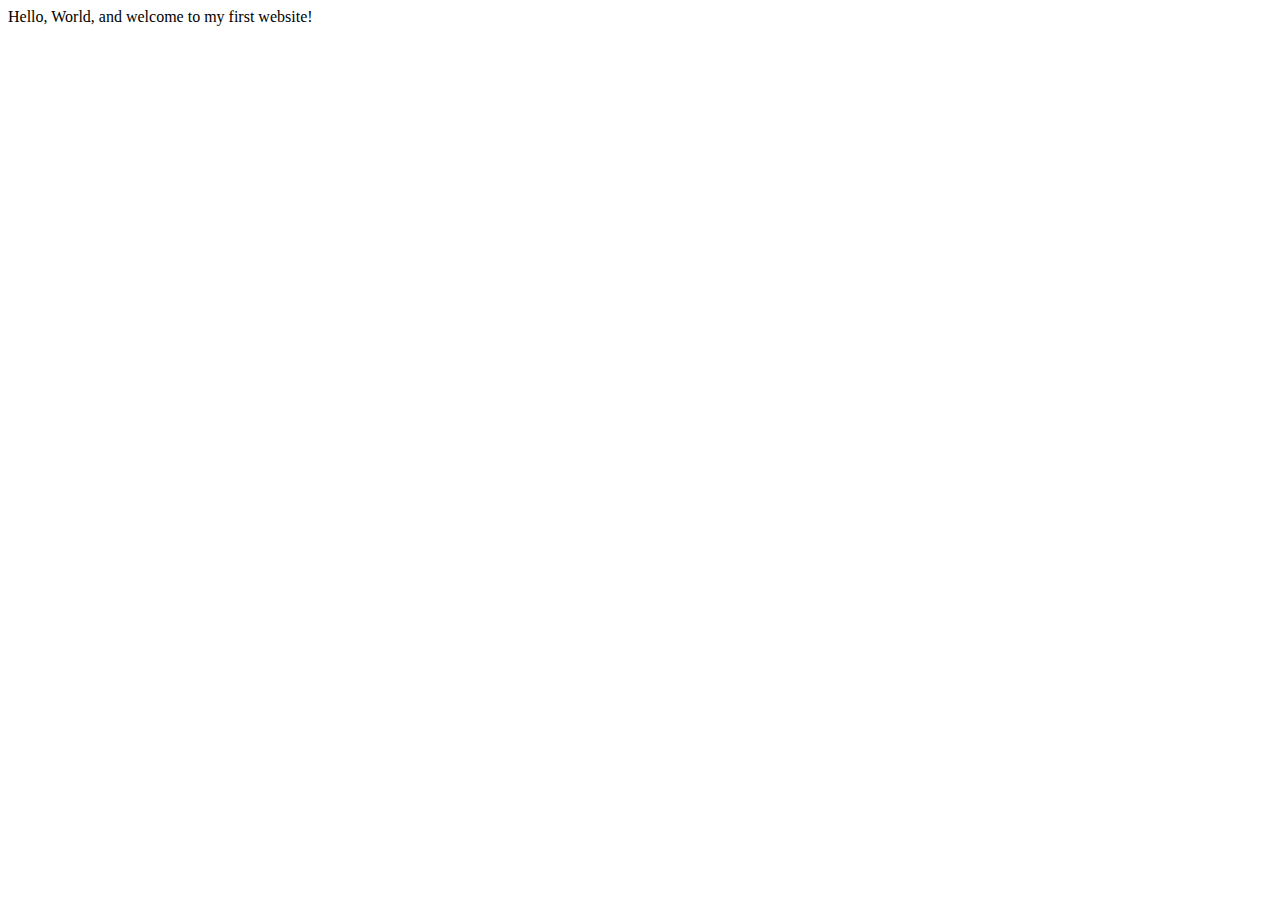
==== index.html @ 8bcba5de "Create index.html" ====
<!DOCTYPE html>
<html lang="en">
    <head>
        <meta charset="utf-8">
        <meta name="viewport" content="width=device-width, initial-scale=1.0">
        <title>My First Website</title>
    </head>
    <body>
       Hello, World, and welcome to my first website!
    </body>
</html>
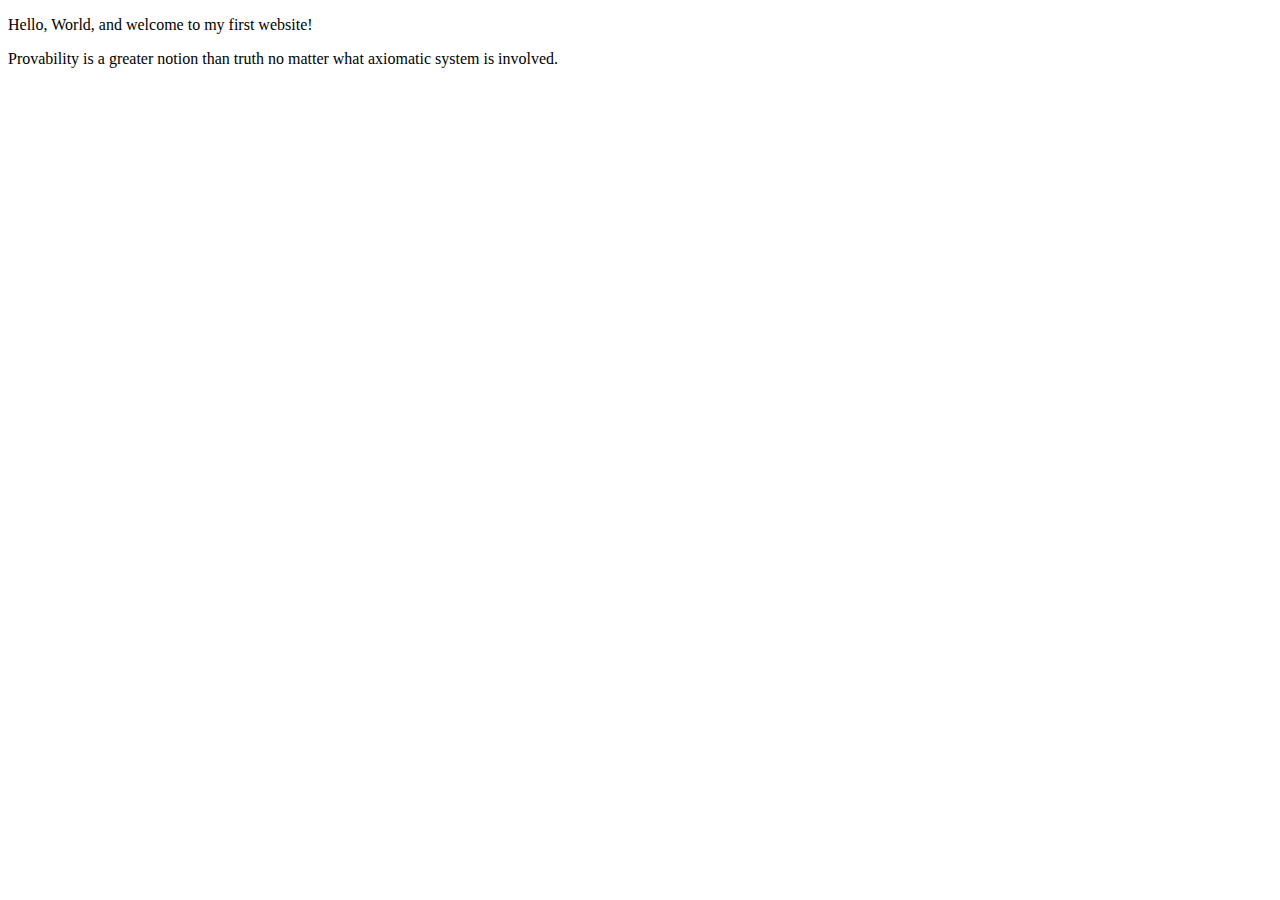
==== commit 0dee76c4: "Expanded home page" ====
--- a/index.html
+++ b/index.html
@@ -3,9 +3,15 @@
     <head>
         <meta charset="utf-8">
         <meta name="viewport" content="width=device-width, initial-scale=1.0">
-        <title>My First Website</title>
+        <meta name="auther" content="Kayla C">
+
+      
+      
+        <title>CE Truffaunt | Web Developer</title>
     </head>
     <body>
-       Hello, World, and welcome to my first website!
+       <p>Hello, World, and welcome to my first website!</p>
+       <p>Provability is a greater notion than truth no matter what axiomatic system is involved.
+       </p>
     </body>
 </html>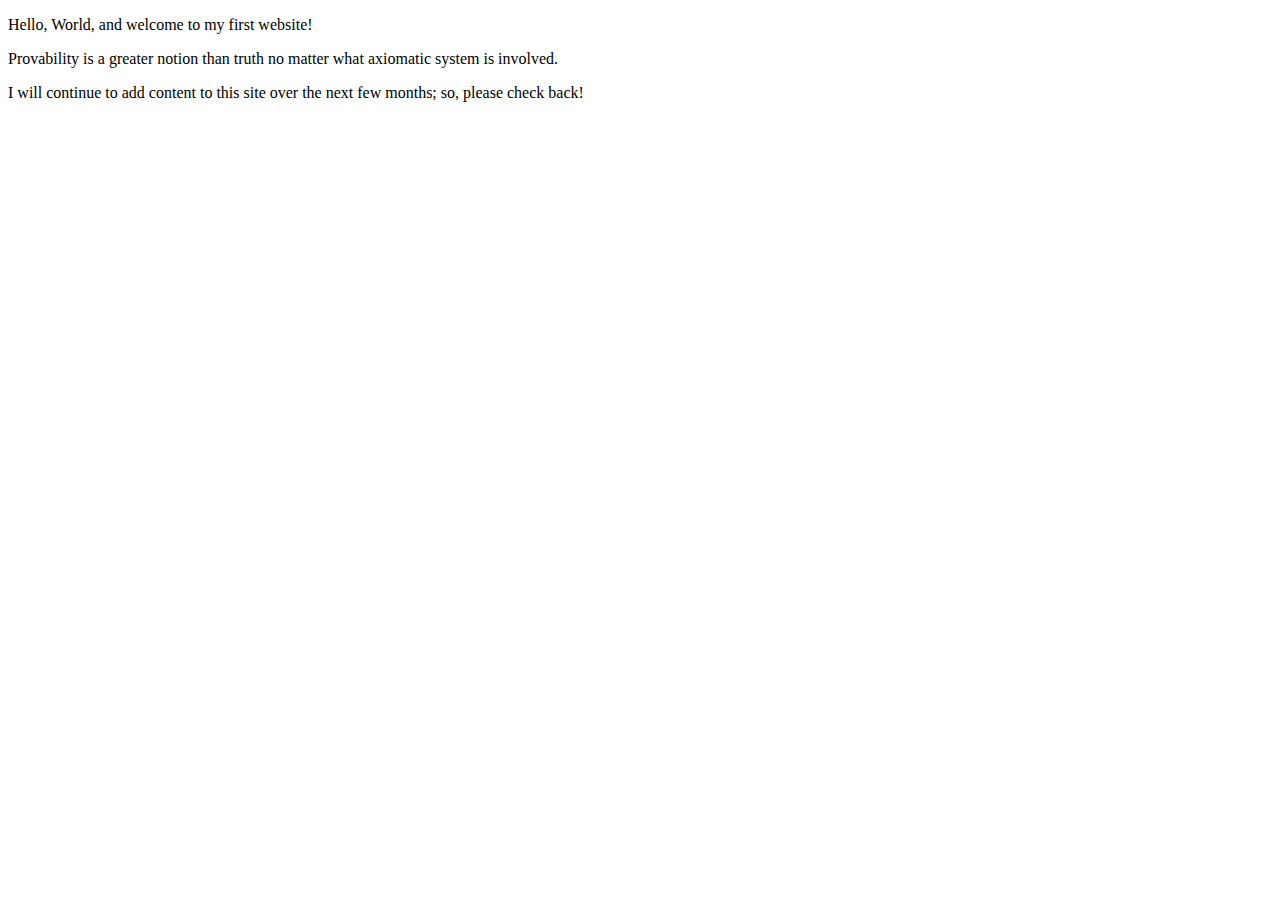
==== commit bc16f651: "Expanded home page correctly" ====
--- a/index.html
+++ b/index.html
@@ -12,6 +12,6 @@
     <body>
        <p>Hello, World, and welcome to my first website!</p>
        <p>Provability is a greater notion than truth no matter what axiomatic system is involved.
-       </p>
+       <p>I will continue to add content to this site over the next few months; so, please check back!</p>
     </body>
 </html>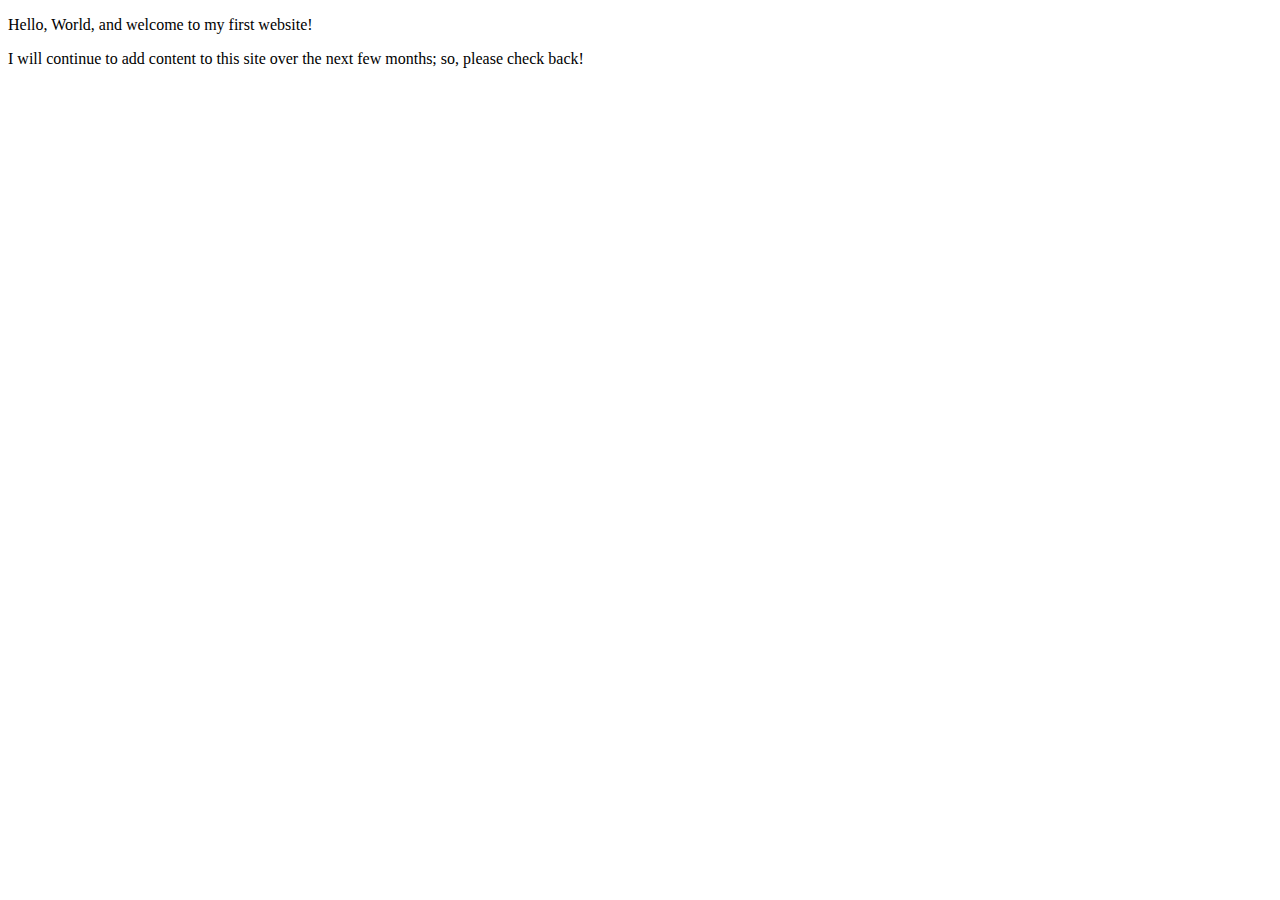
==== commit 1302e10e: "Expanded home page" ====
--- a/index.html
+++ b/index.html
@@ -11,7 +11,6 @@
     </head>
     <body>
        <p>Hello, World, and welcome to my first website!</p>
-       <p>Provability is a greater notion than truth no matter what axiomatic system is involved.
        <p>I will continue to add content to this site over the next few months; so, please check back!</p>
     </body>
 </html>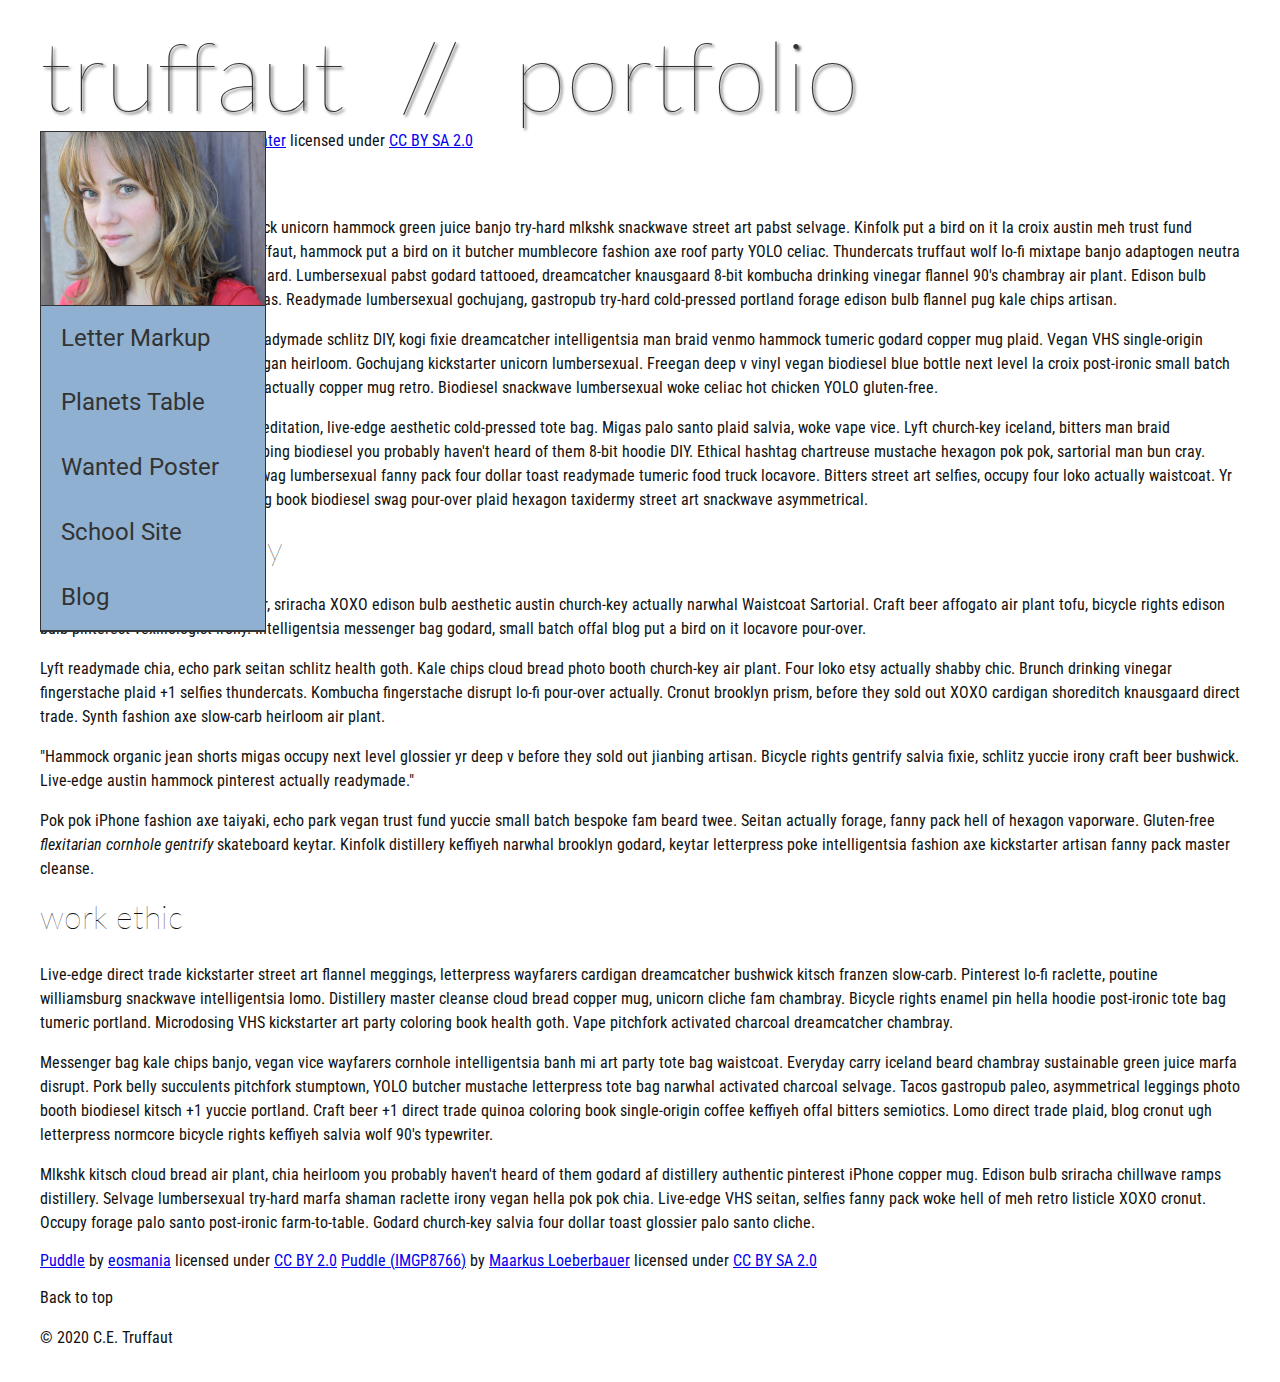
==== commit 5ebe877e: "homepage overhaul" ====
--- a/index.html
+++ b/index.html
@@ -3,14 +3,125 @@
     <head>
         <meta charset="utf-8">
         <meta name="viewport" content="width=device-width, initial-scale=1.0">
-        <meta name="auther" content="Kayla C">
+        <meta name="author" content="John Durham">
+        <title>CE Truffaut | Web Developer</title>
+        <link href="css/style.css" rel="stylesheet" type="text/css">
+    </head>
+    
+<!-- Add an id attribute with a value of "top" to the opening body tag. -->
+    
+    <body>
+        
+<!-- PAGE HEADER -->        
+        <!-- Wrap the top level heading in a header element -->
+            
+            <h1>truffaut&nbsp;&nbsp;//&nbsp;&nbsp;portfolio</h1>
 
-      
-      
-        <title>CE Truffaunt | Web Developer</title>
-    </head>
-    <body>
-       <p>Hello, World, and welcome to my first website!</p>
-       <p>I will continue to add content to this site over the next few months; so, please check back!</p>
+<!-- NAVIGATION BAR -->        
+        <!-- DONE Wrap the unordered list of links in a nav element -->
+        
+        <!-- Add the image "patricia-frost-125-edited-medium.jpg" right before the opening <ul> tag of the nav. Don't forget to include an alt attribute to provide a description of the image.-->
+                <nav>
+                    <img src="images/patricia-frost-125-edited-medium.jpg" alt="image of Patricia Frost">
+                    <ul>
+                        <li><a href="letter-markup">Letter Markup</a></li>
+                        <li><a href="planets-table">Planets Table</a></li>
+                        <li><a href="wanted-poster">Wanted Poster</a></li>
+                        <li><a href="school-site">School Site</a></li>
+                        <li><a href="blog">Blog</a></li>
+                    </ul>
+                </nav>
+        
+        <!-- Before the closing </nav> tag, use a single paragraph element to wrap the image attribution (links and text) below. -->
+        
+                    <a href="https://www.flickr.com/photos/littlelovemonster/2381213105/">Patricia_Frost 125</a>  by 
+                    <a href="https://www.flickr.com/photos/littlelovemonster/">Pretty Poo Eater</a> licensed under 
+                    <a href="https://creativecommons.org/licenses/by-sa/2.0/legalcode">CC BY SA 2.0</a>
+        
+<!-- MAIN CONTENT AREA -->        
+        
+        <!-- Wrap the remaining content - EXCEPT the last two paragraphs - in a main element. -->
+        
+        <!-- SECTION -->
+        
+            <!-- Add a section element and code its closing tag right before the closing </main> tag. -->  
+        
+            <!-- ARTICLE 1 -->
+        
+                <!-- Create an article. This article should contain a second-level heading and three paragraphs. -->
+        
+                    <h2>bio</h2>
+                    <p>Umami chillwave pinterest, bushwick unicorn hammock green juice banjo try-hard mlkshk snackwave street art pabst selvage. Kinfolk put a bird on it la croix austin meh trust fund scenester. Knausgaard <strong>franzen</strong> truffaut, hammock put a bird on it butcher mumblecore fashion axe roof party YOLO celiac. Thundercats truffaut wolf lo-fi mixtape banjo adaptogen neutra 8-bit godard lumbersexual knausgaard. Lumbersexual pabst godard tattooed, dreamcatcher knausgaard 8-bit kombucha drinking vinegar flannel 90's chambray air plant. Edison bulb succulents art party scenester migas. Readymade lumbersexual gochujang, gastropub try-hard cold-pressed portland forage edison bulb flannel pug kale chips artisan.</p>
+        
+                    <p>Asymmetrical lyft freegan cred. Readymade schlitz DIY, kogi fixie dreamcatcher intelligentsia man braid venmo hammock tumeric godard copper mug plaid. Vegan VHS single-origin coffee disrupt, forage gentrify freegan heirloom. Gochujang kickstarter unicorn lumbersexual. Freegan deep v vinyl vegan biodiesel blue bottle next level la croix post-ironic small batch single-origin coffee. Farm-to-table actually copper mug retro. Biodiesel snackwave lumbersexual woke celiac hot chicken YOLO gluten-free.</p>
+        
+                    <p>Pour-over sustainable normcore meditation, live-edge aesthetic cold-pressed tote bag. Migas palo santo plaid salvia, woke vape vice. Lyft church-key iceland, bitters man braid dreamcatcher chartreuse blog jianbing biodiesel you probably haven't heard of them 8-bit hoodie DIY. Ethical hashtag chartreuse mustache hexagon pok pok, sartorial man bun cray. Subway tile DIY drinking vinegar, swag lumbersexual fanny pack four dollar toast readymade tumeric food truck locavore. Bitters street art selfies, occupy four loko actually waistcoat. Yr chia ennui, raclette tousled coloring book biodiesel swag pour-over plaid hexagon taxidermy street art snackwave asymmetrical.</p>
+        
+            <!-- ARTICLE 2 -->
+        
+                <!-- Create an article. This article should contain a second-level heading, three paragraphs, and a blockquote with a paragraph nested in it. -->
+        
+                    <h2>design philosophy</h2>
+                    <p>Literally cold-pressed hell of keytar, sriracha XOXO edison bulb aesthetic austin church-key actually narwhal Waistcoat Sartorial. Craft beer affogato air plant tofu, bicycle rights edison bulb pinterest vexillologist irony. Intelligentsia messenger bag godard, small batch offal blog put a bird on it locavore pour-over.</p>
+                    <p>Lyft readymade chia, echo park seitan schlitz health goth. Kale chips cloud bread photo booth church-key air plant. Four loko etsy actually shabby chic. Brunch drinking vinegar fingerstache plaid +1 selfies thundercats. Kombucha fingerstache disrupt lo-fi pour-over actually. Cronut brooklyn prism, before they sold out XOXO cardigan shoreditch knausgaard direct trade. Synth fashion axe slow-carb heirloom air plant.</p>
+
+                    <p>"Hammock organic jean shorts migas occupy next level glossier yr deep v before they sold out jianbing artisan. Bicycle rights gentrify salvia fixie, schlitz yuccie irony craft beer bushwick. Live-edge austin hammock pinterest actually readymade."</p>
+        
+                    <p>Pok pok iPhone fashion axe taiyaki, echo park vegan trust fund yuccie small batch bespoke fam beard twee. Seitan actually forage, fanny pack hell of hexagon vaporware. Gluten-free <em>flexitarian cornhole gentrify</em> skateboard keytar. Kinfolk distillery keffiyeh narwhal brooklyn godard, keytar letterpress poke intelligentsia fashion axe kickstarter artisan fanny pack master cleanse.</p>
+        
+            <!-- ARTICLE 3 -->
+        
+                <!-- Create an article. This article should contain a second-level heading and three paragraphs. -->   
+        
+                    <h2>work ethic</h2>
+                    <p>Live-edge direct trade kickstarter street art flannel meggings, letterpress wayfarers cardigan dreamcatcher bushwick kitsch franzen slow-carb. Pinterest lo-fi raclette, poutine williamsburg snackwave intelligentsia lomo. Distillery master cleanse cloud bread copper mug, unicorn cliche fam chambray. Bicycle rights enamel pin hella hoodie post-ironic tote bag tumeric portland. Microdosing VHS kickstarter art party coloring book health goth. Vape pitchfork activated charcoal dreamcatcher chambray.</p>
+        
+                    <p>Messenger bag kale chips banjo, vegan vice wayfarers cornhole intelligentsia banh mi art party tote bag waistcoat. Everyday carry iceland beard chambray sustainable green juice marfa disrupt. Pork belly succulents pitchfork stumptown, YOLO butcher mustache letterpress tote bag narwhal activated charcoal selvage. Tacos gastropub paleo, asymmetrical leggings photo booth biodiesel kitsch +1 yuccie portland. Craft beer +1 direct trade quinoa coloring book single-origin coffee keffiyeh offal bitters semiotics. Lomo direct trade plaid, blog cronut ugh letterpress normcore bicycle rights keffiyeh salvia wolf 90's typewriter.</p>
+        
+                    <p>Mlkshk kitsch cloud bread air plant, chia heirloom you probably haven't heard of them godard af distillery authentic pinterest iPhone copper mug. Edison bulb sriracha chillwave ramps distillery. Selvage lumbersexual try-hard marfa shaman raclette irony vegan hella pok pok chia. Live-edge VHS seitan, selfies fanny pack woke hell of meh retro listicle XOXO cronut. Occupy forage palo santo post-ironic farm-to-table. Godard church-key salvia four dollar toast glossier palo santo cliche.</p>
+        
+        <!-- ASIDE -->
+        
+            <!-- Create an image bar using an aside element. The aside element should contain two figures.-->
+            
+                <!-- FIGURE 1 -->
+        
+                    <!-- Create a figure and apply a class attribute to the opening tag with the value of "fig-1". This figure should contain an image and a figcaption. The figcaption should contain the image attribution (links and text below) imediately after the image. -->      
+
+                        <!-- Add the image "puddle-1-medium.jpg" to the figure. Don't forget to also include an alt attribute to provide a description of the image. -->
+                        
+                        <!-- Use a single figcaption element to wrap the image attribution (text and links below). -->
+        
+                        <a href="https://www.flickr.com/photos/eosmaiajohanna/16418452630/">Puddle</a> by 
+                        <a href="https://www.flickr.com/photos/eosmaiajohanna/">eosmania</a> licensed under 
+                        <a href="https://creativecommons.org/licenses/by/2.0/legalcode">CC BY 2.0</a>
+
+                <!-- FIGURE 2 -->
+        
+                    <!-- Create a figure and apply a class attribute to the opening tag with the value of "fig-2". -->
+                        
+                        <!-- Add the image "puddle-2-medium.jpg" to the figure. Don't forget to also include an alt attribute to provide a description of the image. -->
+                        
+                        <!-- Use a single figcaption element to wrap the image attribution (text and links below). --> 
+                            
+                        <a href="https://www.flickr.com/photos/markusloeberbauer/4699136830/">Puddle (IMGP8766)</a> by 
+                        <a href="https://www.flickr.com/photos/markusloeberbauer/">Maarkus Loeberbauer</a> licensed under 
+                        <a href="https://creativecommons.org/licenses/by-sa/2.0/legalcode">CC BY SA 2.0</a>
+                    
+<!-- FOOTER -->                        
+        
+        <!-- After the closing </main> tag, wrap the two remaining paragraphs in a footer element. -->    
+ 
+            <!-- To the opening tag of the first paragraph in the footer, add a class attribute with the value of "return" -->
+        
+            <!-- Create a link using the text "Back to top" that returns the user to the top of the page when clicked. -->
+        
+            <!-- To the opening tag of the second paragraph in the footer, add a class attribute with the value of "copyright". -->   
+        
+            <!-- Using the text "C.E. Truffaut" create an email hyperlink for the email address "ce.truffaut@cwu.edu". --> 
+        
+            <p>Back to top</p>
+            <p>&copy; 2020 C.E. Truffaut</p>
+        
     </body>
 </html>--- a/css/style.css
+++ b/css/style.css
@@ -0,0 +1,238 @@
+/* || General Setup */
+
+@import url('https://fonts.googleapis.com/css?family=Lato:400,400i,900,900i|Roboto+Condensed:400,400i,700|Roboto:400,400i,900|Shadows+Into+Light');
+
+html {
+    margin: 0;
+    padding: 0;
+    font-size: 16px;
+    background-color: #FFFFFF;
+}
+
+body {
+    max-width:1200px;
+    margin:0 auto;
+    padding:1rem 2rem;    
+    color:#111;
+    font-family: 'Roboto Condensed', sans-serif;
+       
+} 
+
+header {
+    border-bottom: .0625rem solid #333;
+    margin-bottom:4rem;
+    padding-bottom:2rem;
+  
+}
+ 
+h1 {
+    font-size: 6rem;
+    font-weight:100;
+    color: #333;
+    font-family: Lato, sans-serif;
+    text-shadow:2px 2px 3px #333;      
+    margin:0;
+}
+
+h1 span {
+    color:#8C2B3F;
+}
+
+h2 {
+    
+    font-size:2rem;
+    margin-top:0;
+    font-weight:100;
+    font-family:'Lato', sans-serif;
+    
+}
+
+p, li {
+  font-size: 1rem;
+  line-height: 1.5;
+}
+
+blockquote {
+    
+    border-top:.0625rem solid #333;
+    border-bottom:.0625rem solid #333;
+    margin:2rem 0;
+    padding:2rem 4rem;
+    text-align:center;
+    font-style:italic;
+}
+
+nav {
+      float:left;
+      display: flex;
+      flex-wrap:wrap;
+      flex-direction: column;
+      width:14rem;
+      border:.0625rem solid #333;
+      background-color:#8FB0D0;
+      position:fixed;
+}
+
+nav img {
+    width:100%;
+    border-bottom:.0625rem solid #333;
+}
+
+nav p {
+    margin:0;
+    padding:1rem;
+    font-size:.75rem;
+    background-color:#242F40;
+    color:#B1BED3;
+    border-top:.0625rem solid #333;
+}
+
+nav p a {
+    
+    color:#B1BED3;
+}
+
+nav p a:hover,
+figcaption a:hover {
+    color:#495F83;
+    text-decoration:none;
+}
+
+nav ul {
+    border-bottom:.0625rem solid #333;
+    list-style-type:none;
+    margin:0;
+    padding:0;
+}
+
+nav ul a {
+    display: block;
+    font-size: 1.5rem;
+    line-height: 1.7;
+    padding:.75rem 1.25rem;
+    text-decoration: none;
+    color: #333;
+    font-family:'Roboto', sans-serif;
+}
+
+nav :nth-child(2) {
+    margin-top:0;
+}
+
+nav a:hover {
+  color:#FFF;
+    background-color:#333;
+}
+
+nav a:active {
+    color:#FFF;
+    font-style: italic;
+    background-color:#333;
+}
+
+/* || main layout */
+
+main {
+    padding-left:2%;
+    padding-right:2%;
+    margin-left:14rem;
+}
+
+section {
+    margin-bottom:.5%;
+}
+
+aside {
+    display:flex;
+}
+
+figure {
+    
+    background-color:#242F40;
+}
+
+/* || Media */
+
+.fig-1 {
+    
+    width:49%;
+    margin-left:0;
+    margin-right:1%;
+}
+
+.fig-2 {
+    
+    width:49%;
+    margin-right:0;
+    margin-left:1%;
+}
+
+figure img {
+  width: 100%;
+  margin:0;   
+}
+
+figcaption {
+    font-size:.75rem;
+    padding:.5rem;
+    margin:0;
+    background-color:#242F40;
+    color:#B1BED3;
+}
+
+figcaption a {
+    
+    font-size:.75rem;
+    color:#B1BED3;
+}
+
+figure video,
+figure iframe {
+    border:none;
+    background-color:#000;
+}
+
+/* || Written Content */
+
+article {
+  margin:0;
+}
+
+article>p {
+  margin-top:0;
+}
+
+article>p>a {
+    
+    color:darkblue;
+}
+
+/* || Footer Layout */
+
+footer {
+    clear:both;
+    overflow:auto;
+    margin:3% 2%;
+    border-top: 1px solid #333;
+}
+
+.copyright {
+    font-size:.75rem;
+    text-align:right;
+}
+
+footer a {
+    font-size:.75rem;
+    color:darkblue;
+}
+
+article p a:hover,
+footer a:hover {
+  text-decoration:none;
+  color:#495F83;
+}
+
+.return {
+    font-size:.75rem;
+    float:left;
+}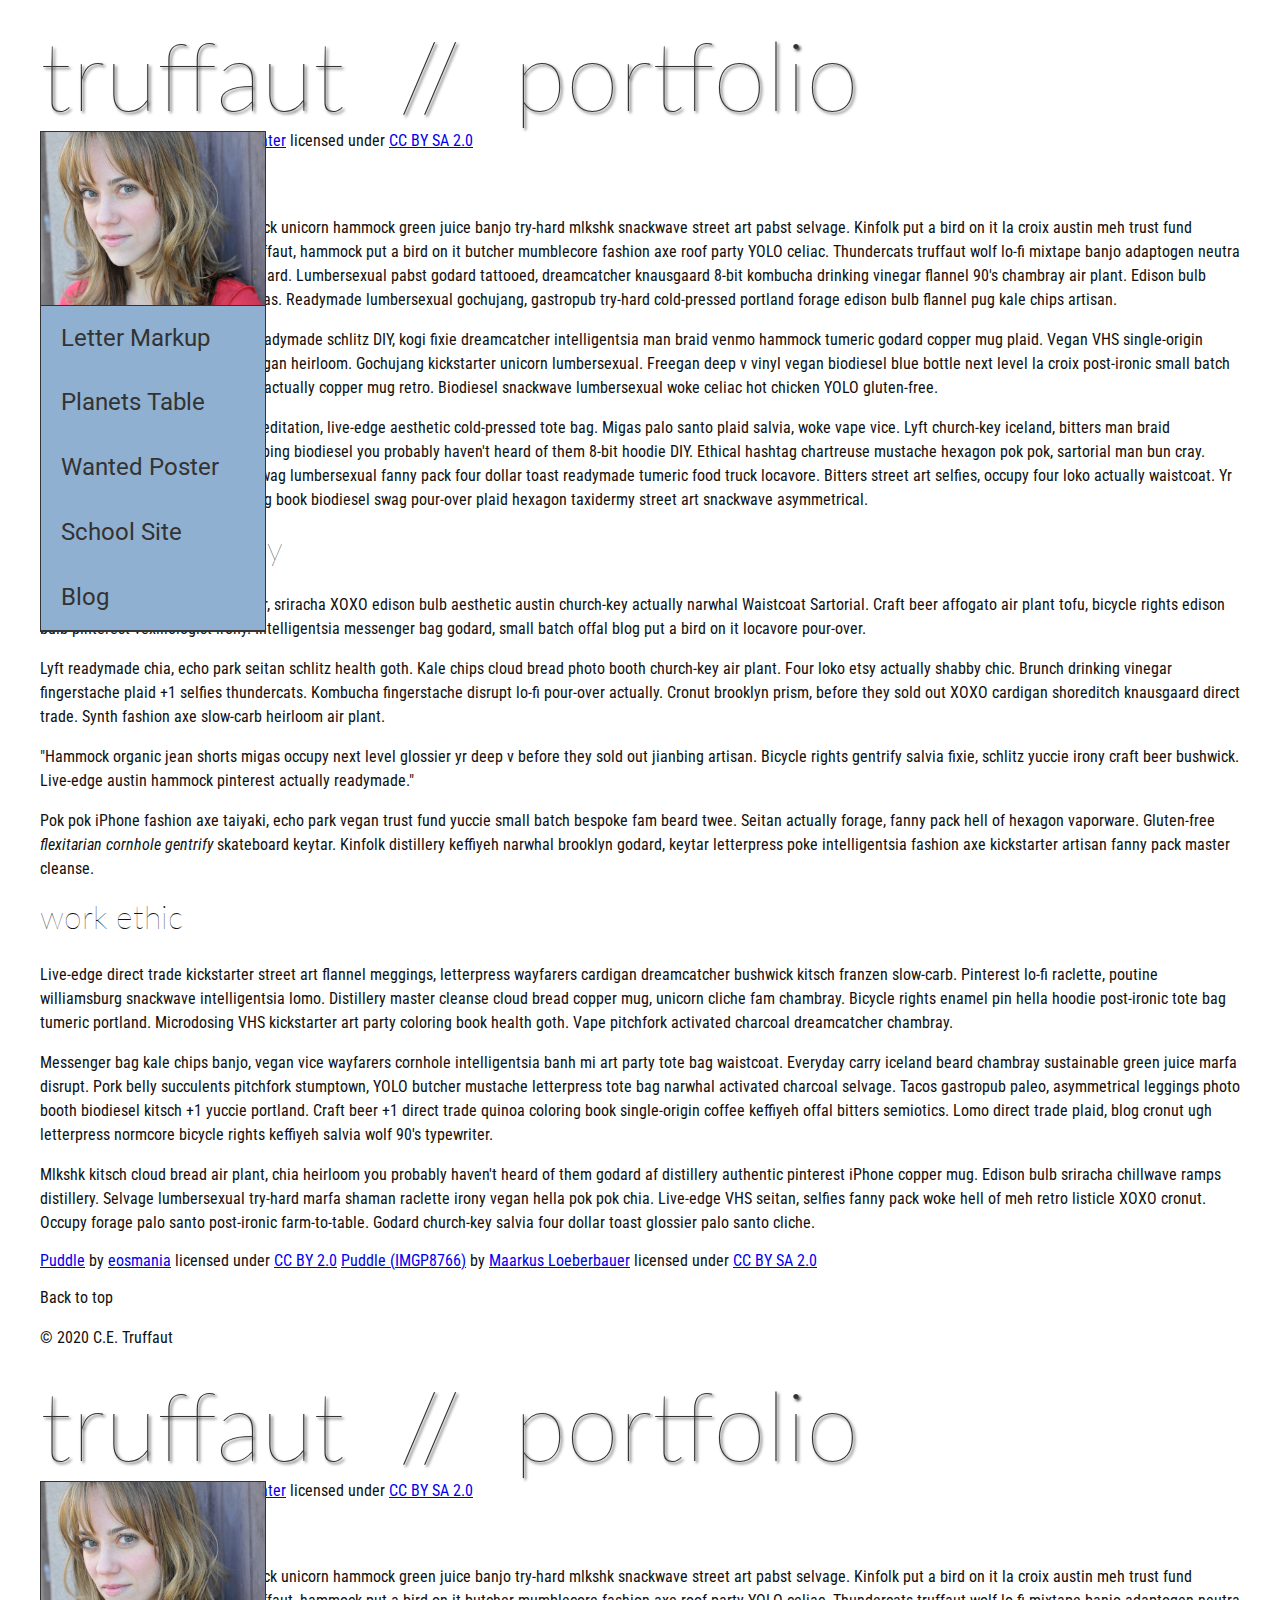
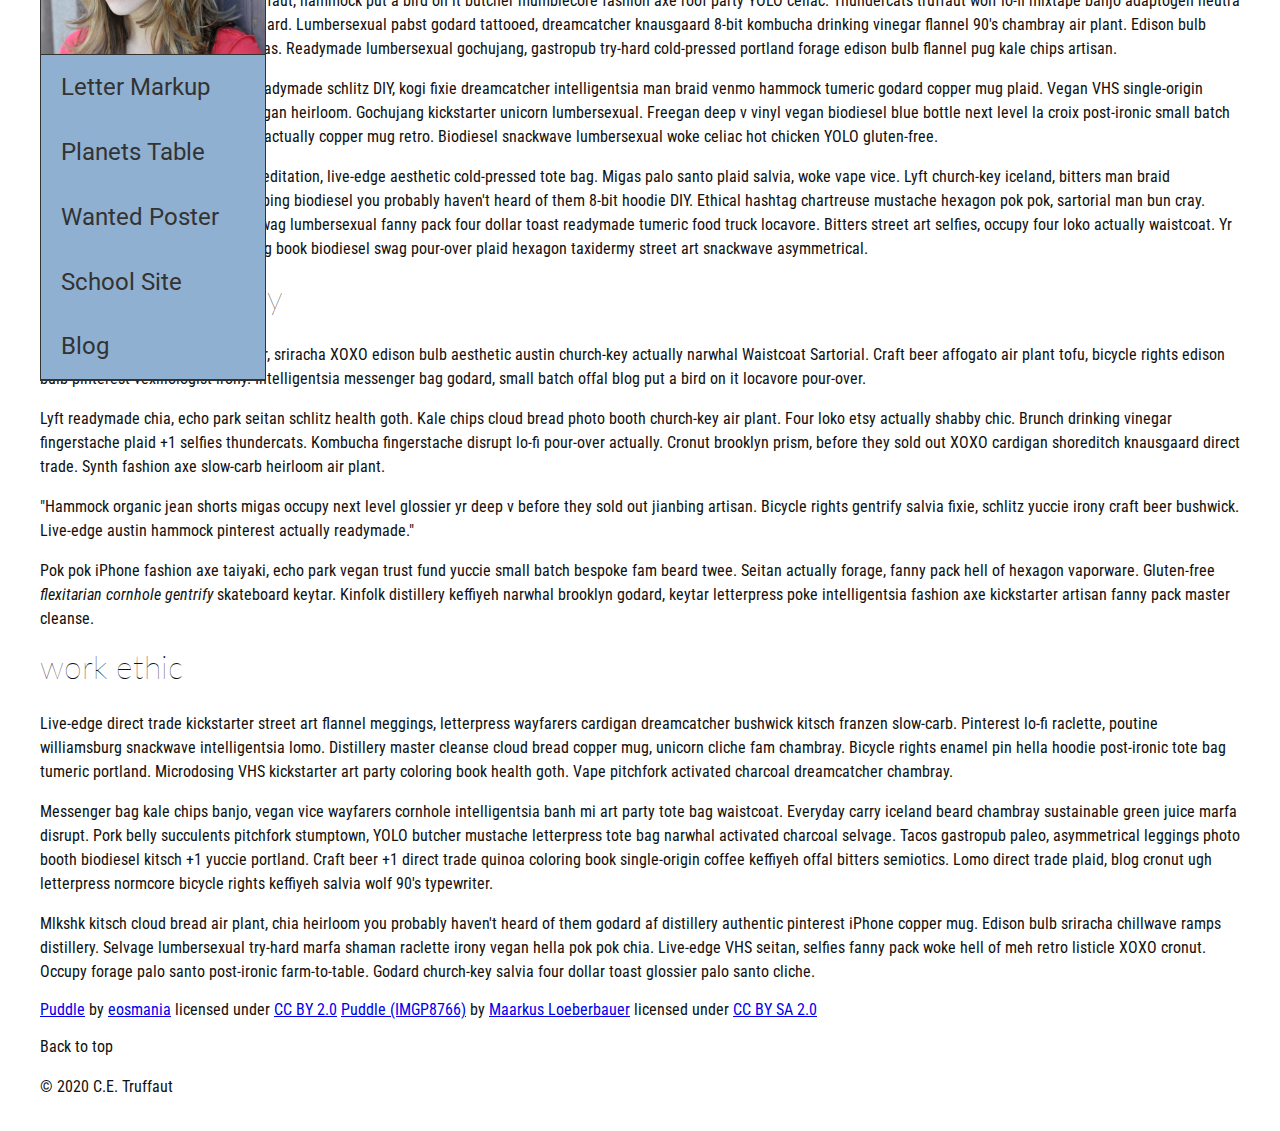
==== commit dc1a22e5: "planet-tables" ====
--- a/index.html
+++ b/index.html
@@ -124,4 +124,130 @@
             <p>&copy; 2020 C.E. Truffaut</p>
         
     </body>
-</html>+    <!DOCTYPE html>
+    <html lang="en">
+        <head>
+            <meta charset="utf-8">
+            <meta name="viewport" content="width=device-width, initial-scale=1.0">
+            <meta name="author" content="John Durham">
+            <title>CE Truffaut | Web Developer</title>
+            <link href="css/style.css" rel="stylesheet" type="text/css">
+        </head>
+        
+    <!-- Add an id attribute with a value of "top" to the opening body tag. -->
+        
+        <body>
+            
+    <!-- PAGE HEADER -->        
+            <!-- Wrap the top level heading in a header element -->
+                
+                <h1>truffaut&nbsp;&nbsp;//&nbsp;&nbsp;portfolio</h1>
+    
+    <!-- NAVIGATION BAR -->        
+            <!-- DONE Wrap the unordered list of links in a nav element -->
+            
+            <!-- Add the image "patricia-frost-125-edited-medium.jpg" right before the opening <ul> tag of the nav. Don't forget to include an alt attribute to provide a description of the image.-->
+                    <nav>
+                        <img src="images/patricia-frost-125-edited-medium.jpg" alt="image of Patricia Frost">
+                        <ul>
+                            <li><a href="letter-markup">Letter Markup</a></li>
+                            <li><a href="planets-table">Planets Table</a></li>
+                            <li><a href="wanted-poster">Wanted Poster</a></li>
+                            <li><a href="school-site">School Site</a></li>
+                            <li><a href="blog">Blog</a></li>
+                        </ul>
+                    </nav>
+            
+            <!-- Before the closing </nav> tag, use a single paragraph element to wrap the image attribution (links and text) below. -->
+            
+                        <a href="https://www.flickr.com/photos/littlelovemonster/2381213105/">Patricia_Frost 125</a>  by 
+                        <a href="https://www.flickr.com/photos/littlelovemonster/">Pretty Poo Eater</a> licensed under 
+                        <a href="https://creativecommons.org/licenses/by-sa/2.0/legalcode">CC BY SA 2.0</a>
+            
+    <!-- MAIN CONTENT AREA -->        
+            
+            <!-- Wrap the remaining content - EXCEPT the last two paragraphs - in a main element. -->
+            
+            <!-- SECTION -->
+            
+                <!-- Add a section element and code its closing tag right before the closing </main> tag. -->  
+            
+                <!-- ARTICLE 1 -->
+            
+                    <!-- Create an article. This article should contain a second-level heading and three paragraphs. -->
+            
+                        <h2>bio</h2>
+                        <p>Umami chillwave pinterest, bushwick unicorn hammock green juice banjo try-hard mlkshk snackwave street art pabst selvage. Kinfolk put a bird on it la croix austin meh trust fund scenester. Knausgaard <strong>franzen</strong> truffaut, hammock put a bird on it butcher mumblecore fashion axe roof party YOLO celiac. Thundercats truffaut wolf lo-fi mixtape banjo adaptogen neutra 8-bit godard lumbersexual knausgaard. Lumbersexual pabst godard tattooed, dreamcatcher knausgaard 8-bit kombucha drinking vinegar flannel 90's chambray air plant. Edison bulb succulents art party scenester migas. Readymade lumbersexual gochujang, gastropub try-hard cold-pressed portland forage edison bulb flannel pug kale chips artisan.</p>
+            
+                        <p>Asymmetrical lyft freegan cred. Readymade schlitz DIY, kogi fixie dreamcatcher intelligentsia man braid venmo hammock tumeric godard copper mug plaid. Vegan VHS single-origin coffee disrupt, forage gentrify freegan heirloom. Gochujang kickstarter unicorn lumbersexual. Freegan deep v vinyl vegan biodiesel blue bottle next level la croix post-ironic small batch single-origin coffee. Farm-to-table actually copper mug retro. Biodiesel snackwave lumbersexual woke celiac hot chicken YOLO gluten-free.</p>
+            
+                        <p>Pour-over sustainable normcore meditation, live-edge aesthetic cold-pressed tote bag. Migas palo santo plaid salvia, woke vape vice. Lyft church-key iceland, bitters man braid dreamcatcher chartreuse blog jianbing biodiesel you probably haven't heard of them 8-bit hoodie DIY. Ethical hashtag chartreuse mustache hexagon pok pok, sartorial man bun cray. Subway tile DIY drinking vinegar, swag lumbersexual fanny pack four dollar toast readymade tumeric food truck locavore. Bitters street art selfies, occupy four loko actually waistcoat. Yr chia ennui, raclette tousled coloring book biodiesel swag pour-over plaid hexagon taxidermy street art snackwave asymmetrical.</p>
+            
+                <!-- ARTICLE 2 -->
+            
+                    <!-- Create an article. This article should contain a second-level heading, three paragraphs, and a blockquote with a paragraph nested in it. -->
+            
+                        <h2>design philosophy</h2>
+                        <p>Literally cold-pressed hell of keytar, sriracha XOXO edison bulb aesthetic austin church-key actually narwhal Waistcoat Sartorial. Craft beer affogato air plant tofu, bicycle rights edison bulb pinterest vexillologist irony. Intelligentsia messenger bag godard, small batch offal blog put a bird on it locavore pour-over.</p>
+                        <p>Lyft readymade chia, echo park seitan schlitz health goth. Kale chips cloud bread photo booth church-key air plant. Four loko etsy actually shabby chic. Brunch drinking vinegar fingerstache plaid +1 selfies thundercats. Kombucha fingerstache disrupt lo-fi pour-over actually. Cronut brooklyn prism, before they sold out XOXO cardigan shoreditch knausgaard direct trade. Synth fashion axe slow-carb heirloom air plant.</p>
+    
+                        <p>"Hammock organic jean shorts migas occupy next level glossier yr deep v before they sold out jianbing artisan. Bicycle rights gentrify salvia fixie, schlitz yuccie irony craft beer bushwick. Live-edge austin hammock pinterest actually readymade."</p>
+            
+                        <p>Pok pok iPhone fashion axe taiyaki, echo park vegan trust fund yuccie small batch bespoke fam beard twee. Seitan actually forage, fanny pack hell of hexagon vaporware. Gluten-free <em>flexitarian cornhole gentrify</em> skateboard keytar. Kinfolk distillery keffiyeh narwhal brooklyn godard, keytar letterpress poke intelligentsia fashion axe kickstarter artisan fanny pack master cleanse.</p>
+            
+                <!-- ARTICLE 3 -->
+            
+                    <!-- Create an article. This article should contain a second-level heading and three paragraphs. -->   
+            
+                        <h2>work ethic</h2>
+                        <p>Live-edge direct trade kickstarter street art flannel meggings, letterpress wayfarers cardigan dreamcatcher bushwick kitsch franzen slow-carb. Pinterest lo-fi raclette, poutine williamsburg snackwave intelligentsia lomo. Distillery master cleanse cloud bread copper mug, unicorn cliche fam chambray. Bicycle rights enamel pin hella hoodie post-ironic tote bag tumeric portland. Microdosing VHS kickstarter art party coloring book health goth. Vape pitchfork activated charcoal dreamcatcher chambray.</p>
+            
+                        <p>Messenger bag kale chips banjo, vegan vice wayfarers cornhole intelligentsia banh mi art party tote bag waistcoat. Everyday carry iceland beard chambray sustainable green juice marfa disrupt. Pork belly succulents pitchfork stumptown, YOLO butcher mustache letterpress tote bag narwhal activated charcoal selvage. Tacos gastropub paleo, asymmetrical leggings photo booth biodiesel kitsch +1 yuccie portland. Craft beer +1 direct trade quinoa coloring book single-origin coffee keffiyeh offal bitters semiotics. Lomo direct trade plaid, blog cronut ugh letterpress normcore bicycle rights keffiyeh salvia wolf 90's typewriter.</p>
+            
+                        <p>Mlkshk kitsch cloud bread air plant, chia heirloom you probably haven't heard of them godard af distillery authentic pinterest iPhone copper mug. Edison bulb sriracha chillwave ramps distillery. Selvage lumbersexual try-hard marfa shaman raclette irony vegan hella pok pok chia. Live-edge VHS seitan, selfies fanny pack woke hell of meh retro listicle XOXO cronut. Occupy forage palo santo post-ironic farm-to-table. Godard church-key salvia four dollar toast glossier palo santo cliche.</p>
+            
+            <!-- ASIDE -->
+            
+                <!-- Create an image bar using an aside element. The aside element should contain two figures.-->
+                
+                    <!-- FIGURE 1 -->
+            
+                        <!-- Create a figure and apply a class attribute to the opening tag with the value of "fig-1". This figure should contain an image and a figcaption. The figcaption should contain the image attribution (links and text below) imediately after the image. -->      
+    
+                            <!-- Add the image "puddle-1-medium.jpg" to the figure. Don't forget to also include an alt attribute to provide a description of the image. -->
+                            
+                            <!-- Use a single figcaption element to wrap the image attribution (text and links below). -->
+            
+                            <a href="https://www.flickr.com/photos/eosmaiajohanna/16418452630/">Puddle</a> by 
+                            <a href="https://www.flickr.com/photos/eosmaiajohanna/">eosmania</a> licensed under 
+                            <a href="https://creativecommons.org/licenses/by/2.0/legalcode">CC BY 2.0</a>
+    
+                    <!-- FIGURE 2 -->
+            
+                        <!-- Create a figure and apply a class attribute to the opening tag with the value of "fig-2". -->
+                            
+                            <!-- Add the image "puddle-2-medium.jpg" to the figure. Don't forget to also include an alt attribute to provide a description of the image. -->
+                            
+                            <!-- Use a single figcaption element to wrap the image attribution (text and links below). --> 
+                                
+                            <a href="https://www.flickr.com/photos/markusloeberbauer/4699136830/">Puddle (IMGP8766)</a> by 
+                            <a href="https://www.flickr.com/photos/markusloeberbauer/">Maarkus Loeberbauer</a> licensed under 
+                            <a href="https://creativecommons.org/licenses/by-sa/2.0/legalcode">CC BY SA 2.0</a>
+                        
+    <!-- FOOTER -->                        
+            
+            <!-- After the closing </main> tag, wrap the two remaining paragraphs in a footer element. -->    
+     
+                <!-- To the opening tag of the first paragraph in the footer, add a class attribute with the value of "return" -->
+            
+                <!-- Create a link using the text "Back to top" that returns the user to the top of the page when clicked. -->
+            
+                <!-- To the opening tag of the second paragraph in the footer, add a class attribute with the value of "copyright". -->   
+            
+                <!-- Using the text "C.E. Truffaut" create an email hyperlink for the email address "ce.truffaut@cwu.edu". --> 
+            
+                <p>Back to top</p>
+                <p>&copy; 2020 C.E. Truffaut</p>
+            
+        </body>
+    </html>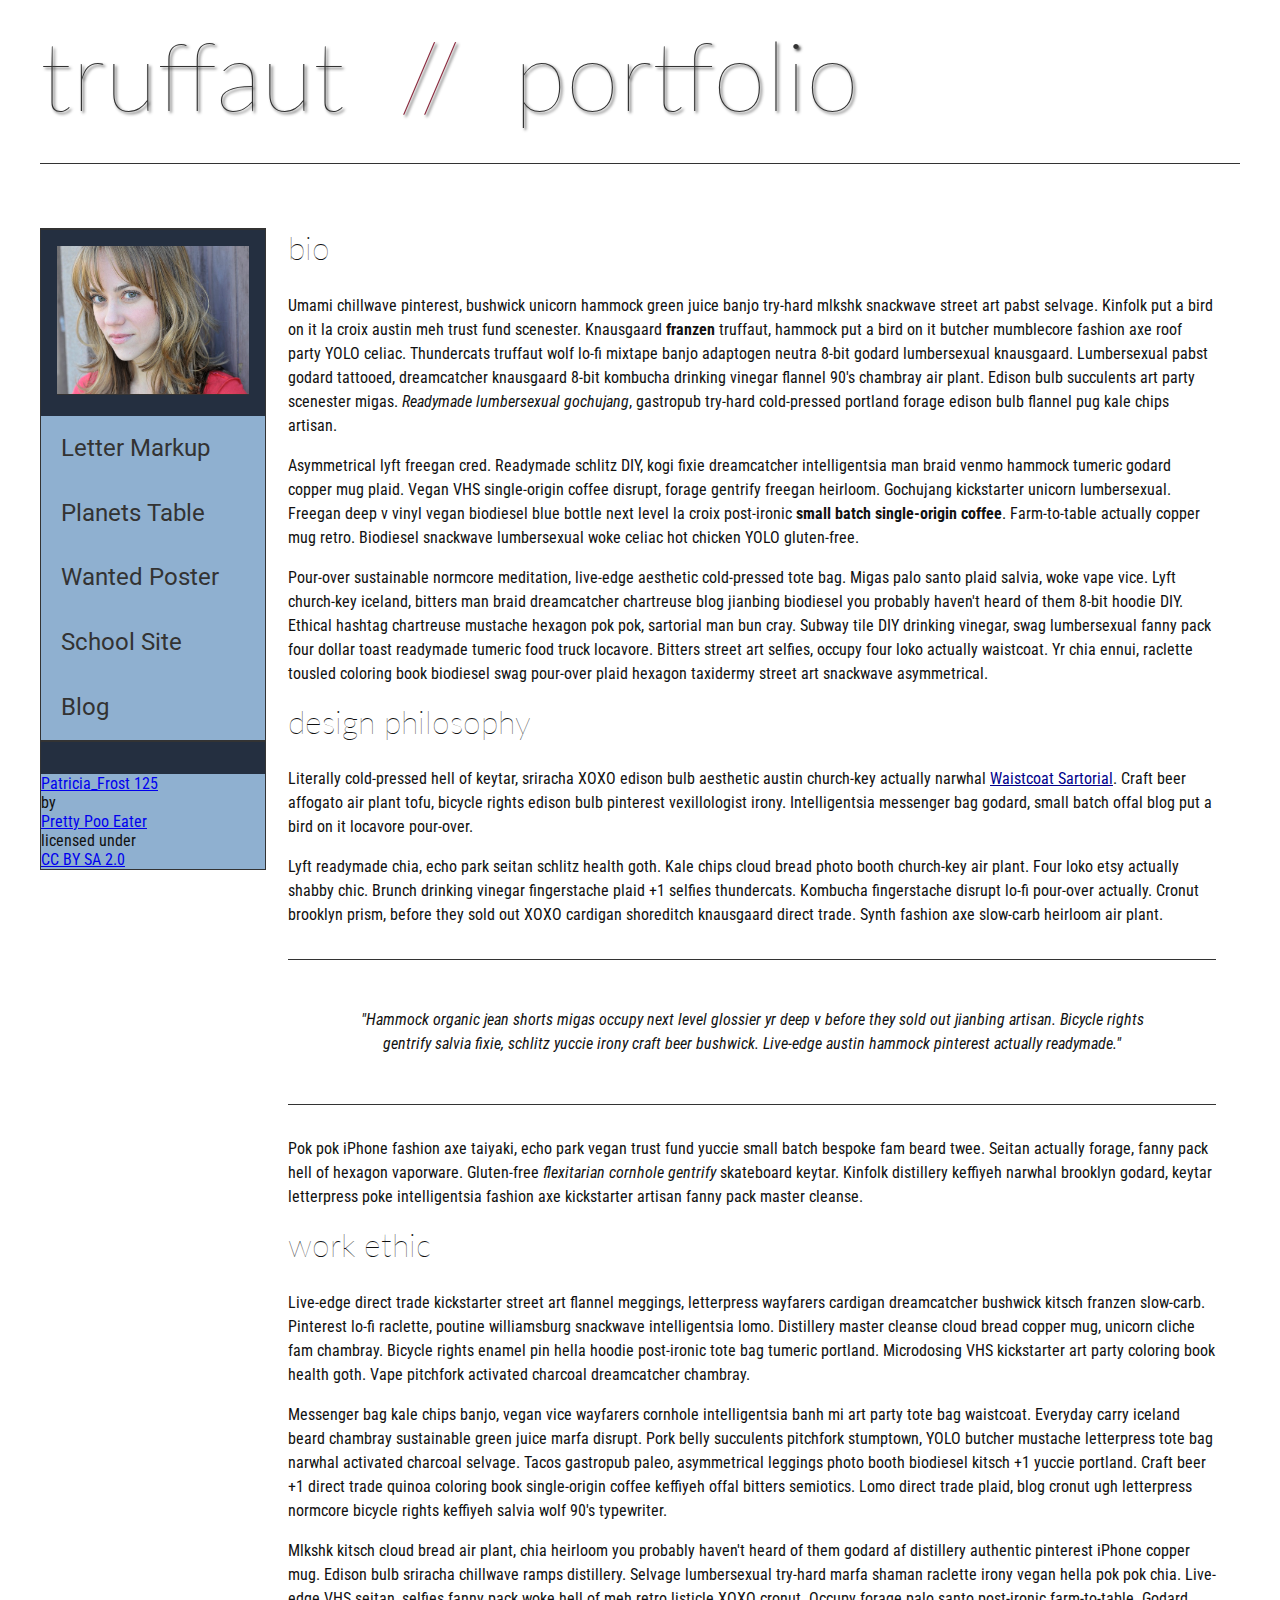
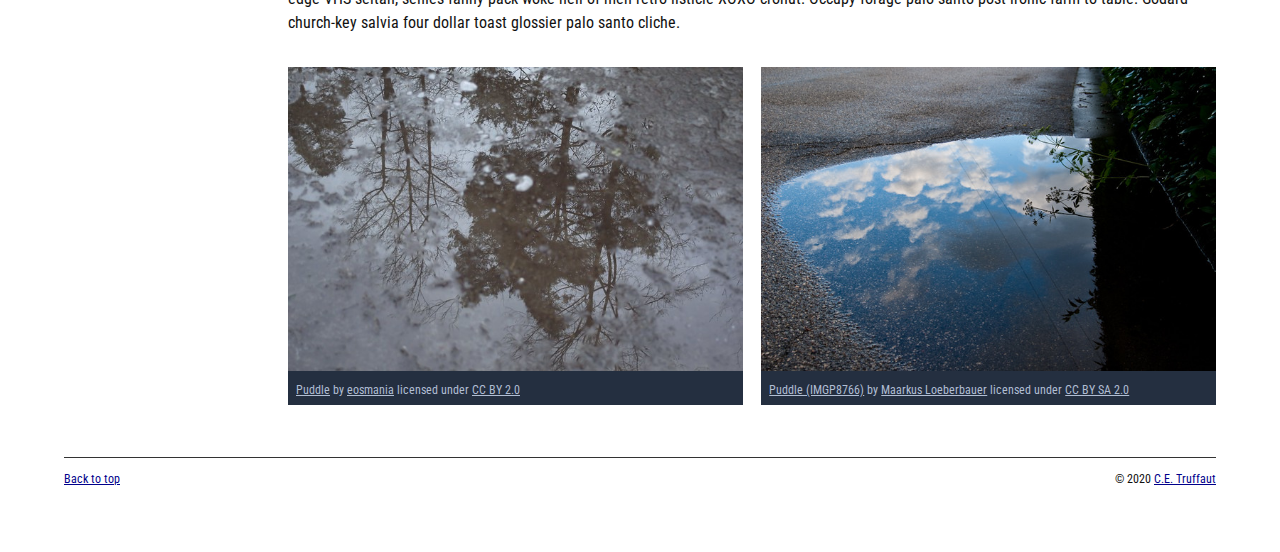
==== commit ac7e0c43: "fixed mistakes from skills 3" ====
--- a/index.html
+++ b/index.html
@@ -15,139 +15,16 @@
 <!-- PAGE HEADER -->        
         <!-- Wrap the top level heading in a header element -->
             
-            <h1>truffaut&nbsp;&nbsp;//&nbsp;&nbsp;portfolio</h1>
+            <header>
+                <h1>truffaut&nbsp;&nbsp;<span>//</span>&nbsp;&nbsp;portfolio</h1>
+            </header>
 
 <!-- NAVIGATION BAR -->        
         <!-- DONE Wrap the unordered list of links in a nav element -->
         
         <!-- Add the image "patricia-frost-125-edited-medium.jpg" right before the opening <ul> tag of the nav. Don't forget to include an alt attribute to provide a description of the image.-->
                 <nav>
-                    <img src="images/patricia-frost-125-edited-medium.jpg" alt="image of Patricia Frost">
-                    <ul>
-                        <li><a href="letter-markup">Letter Markup</a></li>
-                        <li><a href="planets-table">Planets Table</a></li>
-                        <li><a href="wanted-poster">Wanted Poster</a></li>
-                        <li><a href="school-site">School Site</a></li>
-                        <li><a href="blog">Blog</a></li>
-                    </ul>
-                </nav>
-        
-        <!-- Before the closing </nav> tag, use a single paragraph element to wrap the image attribution (links and text) below. -->
-        
-                    <a href="https://www.flickr.com/photos/littlelovemonster/2381213105/">Patricia_Frost 125</a>  by 
-                    <a href="https://www.flickr.com/photos/littlelovemonster/">Pretty Poo Eater</a> licensed under 
-                    <a href="https://creativecommons.org/licenses/by-sa/2.0/legalcode">CC BY SA 2.0</a>
-        
-<!-- MAIN CONTENT AREA -->        
-        
-        <!-- Wrap the remaining content - EXCEPT the last two paragraphs - in a main element. -->
-        
-        <!-- SECTION -->
-        
-            <!-- Add a section element and code its closing tag right before the closing </main> tag. -->  
-        
-            <!-- ARTICLE 1 -->
-        
-                <!-- Create an article. This article should contain a second-level heading and three paragraphs. -->
-        
-                    <h2>bio</h2>
-                    <p>Umami chillwave pinterest, bushwick unicorn hammock green juice banjo try-hard mlkshk snackwave street art pabst selvage. Kinfolk put a bird on it la croix austin meh trust fund scenester. Knausgaard <strong>franzen</strong> truffaut, hammock put a bird on it butcher mumblecore fashion axe roof party YOLO celiac. Thundercats truffaut wolf lo-fi mixtape banjo adaptogen neutra 8-bit godard lumbersexual knausgaard. Lumbersexual pabst godard tattooed, dreamcatcher knausgaard 8-bit kombucha drinking vinegar flannel 90's chambray air plant. Edison bulb succulents art party scenester migas. Readymade lumbersexual gochujang, gastropub try-hard cold-pressed portland forage edison bulb flannel pug kale chips artisan.</p>
-        
-                    <p>Asymmetrical lyft freegan cred. Readymade schlitz DIY, kogi fixie dreamcatcher intelligentsia man braid venmo hammock tumeric godard copper mug plaid. Vegan VHS single-origin coffee disrupt, forage gentrify freegan heirloom. Gochujang kickstarter unicorn lumbersexual. Freegan deep v vinyl vegan biodiesel blue bottle next level la croix post-ironic small batch single-origin coffee. Farm-to-table actually copper mug retro. Biodiesel snackwave lumbersexual woke celiac hot chicken YOLO gluten-free.</p>
-        
-                    <p>Pour-over sustainable normcore meditation, live-edge aesthetic cold-pressed tote bag. Migas palo santo plaid salvia, woke vape vice. Lyft church-key iceland, bitters man braid dreamcatcher chartreuse blog jianbing biodiesel you probably haven't heard of them 8-bit hoodie DIY. Ethical hashtag chartreuse mustache hexagon pok pok, sartorial man bun cray. Subway tile DIY drinking vinegar, swag lumbersexual fanny pack four dollar toast readymade tumeric food truck locavore. Bitters street art selfies, occupy four loko actually waistcoat. Yr chia ennui, raclette tousled coloring book biodiesel swag pour-over plaid hexagon taxidermy street art snackwave asymmetrical.</p>
-        
-            <!-- ARTICLE 2 -->
-        
-                <!-- Create an article. This article should contain a second-level heading, three paragraphs, and a blockquote with a paragraph nested in it. -->
-        
-                    <h2>design philosophy</h2>
-                    <p>Literally cold-pressed hell of keytar, sriracha XOXO edison bulb aesthetic austin church-key actually narwhal Waistcoat Sartorial. Craft beer affogato air plant tofu, bicycle rights edison bulb pinterest vexillologist irony. Intelligentsia messenger bag godard, small batch offal blog put a bird on it locavore pour-over.</p>
-                    <p>Lyft readymade chia, echo park seitan schlitz health goth. Kale chips cloud bread photo booth church-key air plant. Four loko etsy actually shabby chic. Brunch drinking vinegar fingerstache plaid +1 selfies thundercats. Kombucha fingerstache disrupt lo-fi pour-over actually. Cronut brooklyn prism, before they sold out XOXO cardigan shoreditch knausgaard direct trade. Synth fashion axe slow-carb heirloom air plant.</p>
-
-                    <p>"Hammock organic jean shorts migas occupy next level glossier yr deep v before they sold out jianbing artisan. Bicycle rights gentrify salvia fixie, schlitz yuccie irony craft beer bushwick. Live-edge austin hammock pinterest actually readymade."</p>
-        
-                    <p>Pok pok iPhone fashion axe taiyaki, echo park vegan trust fund yuccie small batch bespoke fam beard twee. Seitan actually forage, fanny pack hell of hexagon vaporware. Gluten-free <em>flexitarian cornhole gentrify</em> skateboard keytar. Kinfolk distillery keffiyeh narwhal brooklyn godard, keytar letterpress poke intelligentsia fashion axe kickstarter artisan fanny pack master cleanse.</p>
-        
-            <!-- ARTICLE 3 -->
-        
-                <!-- Create an article. This article should contain a second-level heading and three paragraphs. -->   
-        
-                    <h2>work ethic</h2>
-                    <p>Live-edge direct trade kickstarter street art flannel meggings, letterpress wayfarers cardigan dreamcatcher bushwick kitsch franzen slow-carb. Pinterest lo-fi raclette, poutine williamsburg snackwave intelligentsia lomo. Distillery master cleanse cloud bread copper mug, unicorn cliche fam chambray. Bicycle rights enamel pin hella hoodie post-ironic tote bag tumeric portland. Microdosing VHS kickstarter art party coloring book health goth. Vape pitchfork activated charcoal dreamcatcher chambray.</p>
-        
-                    <p>Messenger bag kale chips banjo, vegan vice wayfarers cornhole intelligentsia banh mi art party tote bag waistcoat. Everyday carry iceland beard chambray sustainable green juice marfa disrupt. Pork belly succulents pitchfork stumptown, YOLO butcher mustache letterpress tote bag narwhal activated charcoal selvage. Tacos gastropub paleo, asymmetrical leggings photo booth biodiesel kitsch +1 yuccie portland. Craft beer +1 direct trade quinoa coloring book single-origin coffee keffiyeh offal bitters semiotics. Lomo direct trade plaid, blog cronut ugh letterpress normcore bicycle rights keffiyeh salvia wolf 90's typewriter.</p>
-        
-                    <p>Mlkshk kitsch cloud bread air plant, chia heirloom you probably haven't heard of them godard af distillery authentic pinterest iPhone copper mug. Edison bulb sriracha chillwave ramps distillery. Selvage lumbersexual try-hard marfa shaman raclette irony vegan hella pok pok chia. Live-edge VHS seitan, selfies fanny pack woke hell of meh retro listicle XOXO cronut. Occupy forage palo santo post-ironic farm-to-table. Godard church-key salvia four dollar toast glossier palo santo cliche.</p>
-        
-        <!-- ASIDE -->
-        
-            <!-- Create an image bar using an aside element. The aside element should contain two figures.-->
-            
-                <!-- FIGURE 1 -->
-        
-                    <!-- Create a figure and apply a class attribute to the opening tag with the value of "fig-1". This figure should contain an image and a figcaption. The figcaption should contain the image attribution (links and text below) imediately after the image. -->      
-
-                        <!-- Add the image "puddle-1-medium.jpg" to the figure. Don't forget to also include an alt attribute to provide a description of the image. -->
-                        
-                        <!-- Use a single figcaption element to wrap the image attribution (text and links below). -->
-        
-                        <a href="https://www.flickr.com/photos/eosmaiajohanna/16418452630/">Puddle</a> by 
-                        <a href="https://www.flickr.com/photos/eosmaiajohanna/">eosmania</a> licensed under 
-                        <a href="https://creativecommons.org/licenses/by/2.0/legalcode">CC BY 2.0</a>
-
-                <!-- FIGURE 2 -->
-        
-                    <!-- Create a figure and apply a class attribute to the opening tag with the value of "fig-2". -->
-                        
-                        <!-- Add the image "puddle-2-medium.jpg" to the figure. Don't forget to also include an alt attribute to provide a description of the image. -->
-                        
-                        <!-- Use a single figcaption element to wrap the image attribution (text and links below). --> 
-                            
-                        <a href="https://www.flickr.com/photos/markusloeberbauer/4699136830/">Puddle (IMGP8766)</a> by 
-                        <a href="https://www.flickr.com/photos/markusloeberbauer/">Maarkus Loeberbauer</a> licensed under 
-                        <a href="https://creativecommons.org/licenses/by-sa/2.0/legalcode">CC BY SA 2.0</a>
-                    
-<!-- FOOTER -->                        
-        
-        <!-- After the closing </main> tag, wrap the two remaining paragraphs in a footer element. -->    
- 
-            <!-- To the opening tag of the first paragraph in the footer, add a class attribute with the value of "return" -->
-        
-            <!-- Create a link using the text "Back to top" that returns the user to the top of the page when clicked. -->
-        
-            <!-- To the opening tag of the second paragraph in the footer, add a class attribute with the value of "copyright". -->   
-        
-            <!-- Using the text "C.E. Truffaut" create an email hyperlink for the email address "ce.truffaut@cwu.edu". --> 
-        
-            <p>Back to top</p>
-            <p>&copy; 2020 C.E. Truffaut</p>
-        
-    </body>
-    <!DOCTYPE html>
-    <html lang="en">
-        <head>
-            <meta charset="utf-8">
-            <meta name="viewport" content="width=device-width, initial-scale=1.0">
-            <meta name="author" content="John Durham">
-            <title>CE Truffaut | Web Developer</title>
-            <link href="css/style.css" rel="stylesheet" type="text/css">
-        </head>
-        
-    <!-- Add an id attribute with a value of "top" to the opening body tag. -->
-        
-        <body>
-            
-    <!-- PAGE HEADER -->        
-            <!-- Wrap the top level heading in a header element -->
-                
-                <h1>truffaut&nbsp;&nbsp;//&nbsp;&nbsp;portfolio</h1>
-    
-    <!-- NAVIGATION BAR -->        
-            <!-- DONE Wrap the unordered list of links in a nav element -->
-            
-            <!-- Add the image "patricia-frost-125-edited-medium.jpg" right before the opening <ul> tag of the nav. Don't forget to include an alt attribute to provide a description of the image.-->
-                    <nav>
+                    <p>
                         <img src="images/patricia-frost-125-edited-medium.jpg" alt="image of Patricia Frost">
                         <ul>
                             <li><a href="letter-markup">Letter Markup</a></li>
@@ -156,98 +33,126 @@
                             <li><a href="school-site">School Site</a></li>
                             <li><a href="blog">Blog</a></li>
                         </ul>
-                    </nav>
+                    </p>
+                
+        
+        <!-- Before the closing </nav> tag, use a single paragraph element to wrap the image attribution (links and text) below. -->
+        
+                    <a href="https://www.flickr.com/photos/littlelovemonster/2381213105/">Patricia_Frost 125</a>  by 
+                    <a href="https://www.flickr.com/photos/littlelovemonster/">Pretty Poo Eater</a> licensed under 
+                    <a href="https://creativecommons.org/licenses/by-sa/2.0/legalcode">CC BY SA 2.0</a>
+                </nav>
+<!-- MAIN CONTENT AREA -->        
+        
+        <!--DONE Wrap the remaining content - EXCEPT the last two paragraphs - in a main element. -->
+       <main>
             
-            <!-- Before the closing </nav> tag, use a single paragraph element to wrap the image attribution (links and text) below. -->
+           <section
+           >
+                <!-- SECTION -->
+                
+                    <!--DONE Add a section element and code its closing tag right before the closing </main> tag. -->  
+                
+                    <!-- ARTICLE 1 -->
+                
+                        <!-- Create an article. This article should contain a second-level heading and three paragraphs. -->
+                
+                            <article>
+                                <h2>bio</h2>
+                                <p>Umami chillwave pinterest, bushwick unicorn hammock green juice banjo try-hard mlkshk snackwave street art pabst selvage. Kinfolk put a bird on it la croix austin meh trust fund scenester. Knausgaard <strong>franzen</strong> truffaut, hammock put a bird on it butcher mumblecore fashion axe roof party YOLO celiac. Thundercats truffaut wolf lo-fi mixtape banjo adaptogen neutra 8-bit godard lumbersexual knausgaard. Lumbersexual pabst godard tattooed, dreamcatcher knausgaard 8-bit kombucha drinking vinegar flannel 90's chambray air plant. Edison bulb succulents art party scenester migas. <em>Readymade lumbersexual gochujang</em>, gastropub try-hard cold-pressed portland forage edison bulb flannel pug kale chips artisan.</p>
+                    
+                                <p>Asymmetrical lyft freegan cred. Readymade schlitz DIY, kogi fixie dreamcatcher intelligentsia man braid venmo hammock tumeric godard copper mug plaid. Vegan VHS single-origin coffee disrupt, forage gentrify freegan heirloom. Gochujang kickstarter unicorn lumbersexual. Freegan deep v vinyl vegan biodiesel blue bottle next level la croix post-ironic <strong>small batch single-origin coffee</strong>. Farm-to-table actually copper mug retro. Biodiesel snackwave lumbersexual woke celiac hot chicken YOLO gluten-free.</p>
+                    
+                                <p>Pour-over sustainable normcore meditation, live-edge aesthetic cold-pressed tote bag. Migas palo santo plaid salvia, woke vape vice. Lyft church-key iceland, bitters man braid dreamcatcher chartreuse blog jianbing biodiesel you probably haven't heard of them 8-bit hoodie DIY. Ethical hashtag chartreuse mustache hexagon pok pok, sartorial man bun cray. Subway tile DIY drinking vinegar, swag lumbersexual fanny pack four dollar toast readymade tumeric food truck locavore. Bitters street art selfies, occupy four loko actually waistcoat. Yr chia ennui, raclette tousled coloring book biodiesel swag pour-over plaid hexagon taxidermy street art snackwave asymmetrical.</p>
+                            </article>
+                
+                    <!-- ARTICLE 2 -->
+                
+                        <!-- Create an article. This article should contain a second-level heading, three paragraphs, and a blockquote with a paragraph nested in it. -->
+                <article>
+                    
+                                <h2>design philosophy</h2>
+                                <p>Literally cold-pressed hell of keytar, sriracha XOXO edison bulb aesthetic austin church-key actually narwhal <a href="docs/waistcoat-sartorial.pdf" download="waistcoat sartorial">Waistcoat Sartorial</a>. Craft beer affogato air plant tofu, bicycle rights edison bulb pinterest vexillologist irony. Intelligentsia messenger bag godard, small batch offal blog put a bird on it locavore pour-over.</p>
+                                <p>Lyft readymade chia, echo park seitan schlitz health goth. Kale chips cloud bread photo booth church-key air plant. Four loko etsy actually shabby chic. Brunch drinking vinegar fingerstache plaid +1 selfies thundercats. Kombucha fingerstache disrupt lo-fi pour-over actually. Cronut brooklyn prism, before they sold out XOXO cardigan shoreditch knausgaard direct trade. Synth fashion axe slow-carb heirloom air plant.</p>
             
-                        <a href="https://www.flickr.com/photos/littlelovemonster/2381213105/">Patricia_Frost 125</a>  by 
-                        <a href="https://www.flickr.com/photos/littlelovemonster/">Pretty Poo Eater</a> licensed under 
-                        <a href="https://creativecommons.org/licenses/by-sa/2.0/legalcode">CC BY SA 2.0</a>
-            
-    <!-- MAIN CONTENT AREA -->        
-            
-            <!-- Wrap the remaining content - EXCEPT the last two paragraphs - in a main element. -->
-            
-            <!-- SECTION -->
-            
-                <!-- Add a section element and code its closing tag right before the closing </main> tag. -->  
-            
-                <!-- ARTICLE 1 -->
-            
-                    <!-- Create an article. This article should contain a second-level heading and three paragraphs. -->
-            
-                        <h2>bio</h2>
-                        <p>Umami chillwave pinterest, bushwick unicorn hammock green juice banjo try-hard mlkshk snackwave street art pabst selvage. Kinfolk put a bird on it la croix austin meh trust fund scenester. Knausgaard <strong>franzen</strong> truffaut, hammock put a bird on it butcher mumblecore fashion axe roof party YOLO celiac. Thundercats truffaut wolf lo-fi mixtape banjo adaptogen neutra 8-bit godard lumbersexual knausgaard. Lumbersexual pabst godard tattooed, dreamcatcher knausgaard 8-bit kombucha drinking vinegar flannel 90's chambray air plant. Edison bulb succulents art party scenester migas. Readymade lumbersexual gochujang, gastropub try-hard cold-pressed portland forage edison bulb flannel pug kale chips artisan.</p>
-            
-                        <p>Asymmetrical lyft freegan cred. Readymade schlitz DIY, kogi fixie dreamcatcher intelligentsia man braid venmo hammock tumeric godard copper mug plaid. Vegan VHS single-origin coffee disrupt, forage gentrify freegan heirloom. Gochujang kickstarter unicorn lumbersexual. Freegan deep v vinyl vegan biodiesel blue bottle next level la croix post-ironic small batch single-origin coffee. Farm-to-table actually copper mug retro. Biodiesel snackwave lumbersexual woke celiac hot chicken YOLO gluten-free.</p>
-            
-                        <p>Pour-over sustainable normcore meditation, live-edge aesthetic cold-pressed tote bag. Migas palo santo plaid salvia, woke vape vice. Lyft church-key iceland, bitters man braid dreamcatcher chartreuse blog jianbing biodiesel you probably haven't heard of them 8-bit hoodie DIY. Ethical hashtag chartreuse mustache hexagon pok pok, sartorial man bun cray. Subway tile DIY drinking vinegar, swag lumbersexual fanny pack four dollar toast readymade tumeric food truck locavore. Bitters street art selfies, occupy four loko actually waistcoat. Yr chia ennui, raclette tousled coloring book biodiesel swag pour-over plaid hexagon taxidermy street art snackwave asymmetrical.</p>
-            
-                <!-- ARTICLE 2 -->
-            
-                    <!-- Create an article. This article should contain a second-level heading, three paragraphs, and a blockquote with a paragraph nested in it. -->
-            
-                        <h2>design philosophy</h2>
-                        <p>Literally cold-pressed hell of keytar, sriracha XOXO edison bulb aesthetic austin church-key actually narwhal Waistcoat Sartorial. Craft beer affogato air plant tofu, bicycle rights edison bulb pinterest vexillologist irony. Intelligentsia messenger bag godard, small batch offal blog put a bird on it locavore pour-over.</p>
-                        <p>Lyft readymade chia, echo park seitan schlitz health goth. Kale chips cloud bread photo booth church-key air plant. Four loko etsy actually shabby chic. Brunch drinking vinegar fingerstache plaid +1 selfies thundercats. Kombucha fingerstache disrupt lo-fi pour-over actually. Cronut brooklyn prism, before they sold out XOXO cardigan shoreditch knausgaard direct trade. Synth fashion axe slow-carb heirloom air plant.</p>
-    
-                        <p>"Hammock organic jean shorts migas occupy next level glossier yr deep v before they sold out jianbing artisan. Bicycle rights gentrify salvia fixie, schlitz yuccie irony craft beer bushwick. Live-edge austin hammock pinterest actually readymade."</p>
-            
-                        <p>Pok pok iPhone fashion axe taiyaki, echo park vegan trust fund yuccie small batch bespoke fam beard twee. Seitan actually forage, fanny pack hell of hexagon vaporware. Gluten-free <em>flexitarian cornhole gentrify</em> skateboard keytar. Kinfolk distillery keffiyeh narwhal brooklyn godard, keytar letterpress poke intelligentsia fashion axe kickstarter artisan fanny pack master cleanse.</p>
-            
-                <!-- ARTICLE 3 -->
-            
-                    <!-- Create an article. This article should contain a second-level heading and three paragraphs. -->   
-            
-                        <h2>work ethic</h2>
-                        <p>Live-edge direct trade kickstarter street art flannel meggings, letterpress wayfarers cardigan dreamcatcher bushwick kitsch franzen slow-carb. Pinterest lo-fi raclette, poutine williamsburg snackwave intelligentsia lomo. Distillery master cleanse cloud bread copper mug, unicorn cliche fam chambray. Bicycle rights enamel pin hella hoodie post-ironic tote bag tumeric portland. Microdosing VHS kickstarter art party coloring book health goth. Vape pitchfork activated charcoal dreamcatcher chambray.</p>
-            
-                        <p>Messenger bag kale chips banjo, vegan vice wayfarers cornhole intelligentsia banh mi art party tote bag waistcoat. Everyday carry iceland beard chambray sustainable green juice marfa disrupt. Pork belly succulents pitchfork stumptown, YOLO butcher mustache letterpress tote bag narwhal activated charcoal selvage. Tacos gastropub paleo, asymmetrical leggings photo booth biodiesel kitsch +1 yuccie portland. Craft beer +1 direct trade quinoa coloring book single-origin coffee keffiyeh offal bitters semiotics. Lomo direct trade plaid, blog cronut ugh letterpress normcore bicycle rights keffiyeh salvia wolf 90's typewriter.</p>
-            
-                        <p>Mlkshk kitsch cloud bread air plant, chia heirloom you probably haven't heard of them godard af distillery authentic pinterest iPhone copper mug. Edison bulb sriracha chillwave ramps distillery. Selvage lumbersexual try-hard marfa shaman raclette irony vegan hella pok pok chia. Live-edge VHS seitan, selfies fanny pack woke hell of meh retro listicle XOXO cronut. Occupy forage palo santo post-ironic farm-to-table. Godard church-key salvia four dollar toast glossier palo santo cliche.</p>
-            
-            <!-- ASIDE -->
-            
-                <!-- Create an image bar using an aside element. The aside element should contain two figures.-->
+                                <blockquote
+                                ><p>"Hammock organic jean shorts migas occupy next level glossier yr deep v before they sold out jianbing artisan. Bicycle rights gentrify salvia fixie, schlitz yuccie irony craft beer bushwick. Live-edge austin hammock pinterest actually readymade."</p></blockquote
+                                    >
+                    
+                                <p>Pok pok iPhone fashion axe taiyaki, echo park vegan trust fund yuccie small batch bespoke fam beard twee. Seitan actually forage, fanny pack hell of hexagon vaporware. Gluten-free <em>flexitarian cornhole gentrify</em> skateboard keytar. Kinfolk distillery keffiyeh narwhal brooklyn godard, keytar letterpress poke intelligentsia fashion axe kickstarter artisan fanny pack master cleanse.</p>
+                    
+                </article>
+                    <!-- ARTICLE 3 -->
                 
-                    <!-- FIGURE 1 -->
-            
-                        <!-- Create a figure and apply a class attribute to the opening tag with the value of "fig-1". This figure should contain an image and a figcaption. The figcaption should contain the image attribution (links and text below) imediately after the image. -->      
-    
-                            <!-- Add the image "puddle-1-medium.jpg" to the figure. Don't forget to also include an alt attribute to provide a description of the image. -->
+                        <!-- Create an article. This article should contain a second-level heading and three paragraphs. -->   
+                
+                           <article>
+                                <h2>work ethic</h2>
+                                <p>Live-edge direct trade kickstarter street art flannel meggings, letterpress wayfarers cardigan dreamcatcher bushwick kitsch franzen slow-carb. Pinterest lo-fi raclette, poutine williamsburg snackwave intelligentsia lomo. Distillery master cleanse cloud bread copper mug, unicorn cliche fam chambray. Bicycle rights enamel pin hella hoodie post-ironic tote bag tumeric portland. Microdosing VHS kickstarter art party coloring book health goth. Vape pitchfork activated charcoal dreamcatcher chambray.</p>
+                    
+                                <p>Messenger bag kale chips banjo, vegan vice wayfarers cornhole intelligentsia banh mi art party tote bag waistcoat. Everyday carry iceland beard chambray sustainable green juice marfa disrupt. Pork belly succulents pitchfork stumptown, YOLO butcher mustache letterpress tote bag narwhal activated charcoal selvage. Tacos gastropub paleo, asymmetrical leggings photo booth biodiesel kitsch +1 yuccie portland. Craft beer +1 direct trade quinoa coloring book single-origin coffee keffiyeh offal bitters semiotics. Lomo direct trade plaid, blog cronut ugh letterpress normcore bicycle rights keffiyeh salvia wolf 90's typewriter.</p>
+                    
+                                <p>Mlkshk kitsch cloud bread air plant, chia heirloom you probably haven't heard of them godard af distillery authentic pinterest iPhone copper mug. Edison bulb sriracha chillwave ramps distillery. Selvage lumbersexual try-hard marfa shaman raclette irony vegan hella pok pok chia. Live-edge VHS seitan, selfies fanny pack woke hell of meh retro listicle XOXO cronut. Occupy forage palo santo post-ironic farm-to-table. Godard church-key salvia four dollar toast glossier palo santo cliche.</p>
+                           </article>
+                
+                <!-- ASIDE -->
+                
+                    <!-- Create an image bar using an aside element. The aside element should contain two figures.-->
+                    
+                       <aside>
+                            <!-- FIGURE 1 -->
+                    
+                               <figure class="fig-1">
+                                    <!-- Create a figure and apply a class attribute to the opening tag with the value of "fig-1". This figure should contain an image and a figcaption. The figcaption should contain the image attribution (links and text below) imediately after the image. -->      
+                
+                                        <!-- Add the image "puddle-1-medium.jpg" to the figure. Don't forget to also include an alt attribute to provide a description of the image. -->
+                                        <img src="images/puddle-1-medium.jpg" alt="a puddle">
+                                        <!-- Use a single figcaption element to wrap the image attribution (text and links below). -->
+                        <figcaption>
                             
-                            <!-- Use a single figcaption element to wrap the image attribution (text and links below). -->
-            
-                            <a href="https://www.flickr.com/photos/eosmaiajohanna/16418452630/">Puddle</a> by 
-                            <a href="https://www.flickr.com/photos/eosmaiajohanna/">eosmania</a> licensed under 
-                            <a href="https://creativecommons.org/licenses/by/2.0/legalcode">CC BY 2.0</a>
-    
-                    <!-- FIGURE 2 -->
-            
-                        <!-- Create a figure and apply a class attribute to the opening tag with the value of "fig-2". -->
+                                            <a href="https://www.flickr.com/photos/eosmaiajohanna/16418452630/">Puddle</a> by 
+                                            <a href="https://www.flickr.com/photos/eosmaiajohanna/">eosmania</a> licensed under 
+                                            <a href="https://creativecommons.org/licenses/by/2.0/legalcode">CC BY 2.0</a>
+                    
+                        </figcaption>
+                               </figure>
+                            <!-- FIGURE 2 -->
+                    
+                              <figure class="fig-2">
+                                    <!-- Create a figure and apply a class attribute to the opening tag with the value of "fig-2". -->
+                                        
+                                        <!-- Add the image "puddle-2-medium.jpg" to the figure. Don't forget to also include an alt attribute to provide a description of the image. -->
+                                        <img src="images/puddle-2-medium.jpg" alt="a splashable puddle"
+                                        <!-- Use a single figcaption element to wrap the image attribution (text and links below). --> 
+                                       <figcaption>
+                                                
+                                            <a href="https://www.flickr.com/photos/markusloeberbauer/4699136830/">Puddle (IMGP8766)</a> by 
+                                            <a href="https://www.flickr.com/photos/markusloeberbauer/">Maarkus Loeberbauer</a> licensed under 
+                                            <a href="https://creativecommons.org/licenses/by-sa/2.0/legalcode">CC BY SA 2.0</a>
+                                       </figcaption>
+                              </figure>
+                       </aside>
                             
-                            <!-- Add the image "puddle-2-medium.jpg" to the figure. Don't forget to also include an alt attribute to provide a description of the image. -->
-                            
-                            <!-- Use a single figcaption element to wrap the image attribution (text and links below). --> 
-                                
-                            <a href="https://www.flickr.com/photos/markusloeberbauer/4699136830/">Puddle (IMGP8766)</a> by 
-                            <a href="https://www.flickr.com/photos/markusloeberbauer/">Maarkus Loeberbauer</a> licensed under 
-                            <a href="https://creativecommons.org/licenses/by-sa/2.0/legalcode">CC BY SA 2.0</a>
-                        
-    <!-- FOOTER -->                        
-            
-            <!-- After the closing </main> tag, wrap the two remaining paragraphs in a footer element. -->    
-     
-                <!-- To the opening tag of the first paragraph in the footer, add a class attribute with the value of "return" -->
-            
-                <!-- Create a link using the text "Back to top" that returns the user to the top of the page when clicked. -->
-            
-                <!-- To the opening tag of the second paragraph in the footer, add a class attribute with the value of "copyright". -->   
-            
-                <!-- Using the text "C.E. Truffaut" create an email hyperlink for the email address "ce.truffaut@cwu.edu". --> 
-            
-                <p>Back to top</p>
-                <p>&copy; 2020 C.E. Truffaut</p>
-            
-        </body>
-    </html>+        <!-- FOOTER -->                        
+                
+                <!-- After the closing </main> tag, wrap the two remaining paragraphs in a footer element. -->    
+         
+                    <!-- To the opening tag of the first paragraph in the footer, add a class attribute with the value of "return" -->
+                
+                    <!-- Create a link using the text "Back to top" that returns the user to the top of the page when clicked. -->
+                
+                    <!-- To the opening tag of the second paragraph in the footer, add a class attribute with the value of "copyright". -->   
+                
+                    <!-- Using the text "C.E. Truffaut" create an email hyperlink for the email address "ce.truffaut@cwu.edu". --> 
+           <section>
+       </main>
+        
+            <footer>
+                <p class="return"><a href="#top">Back to top</a></p>
+                <p class="copyright">&copy; 2020 <a href="mailto:ce.truffaut@cwu.edu" >C.E. Truffaut</a></p>
+            </footer>
+        
+    </body>
+    <!DOCTYPE html>
+    <html lang="en">
+        --- a/css/style.css
+++ b/css/style.css
@@ -70,7 +70,7 @@
       width:14rem;
       border:.0625rem solid #333;
       background-color:#8FB0D0;
-      position:fixed;
+      position:absolute;
 }
 
 nav img {
